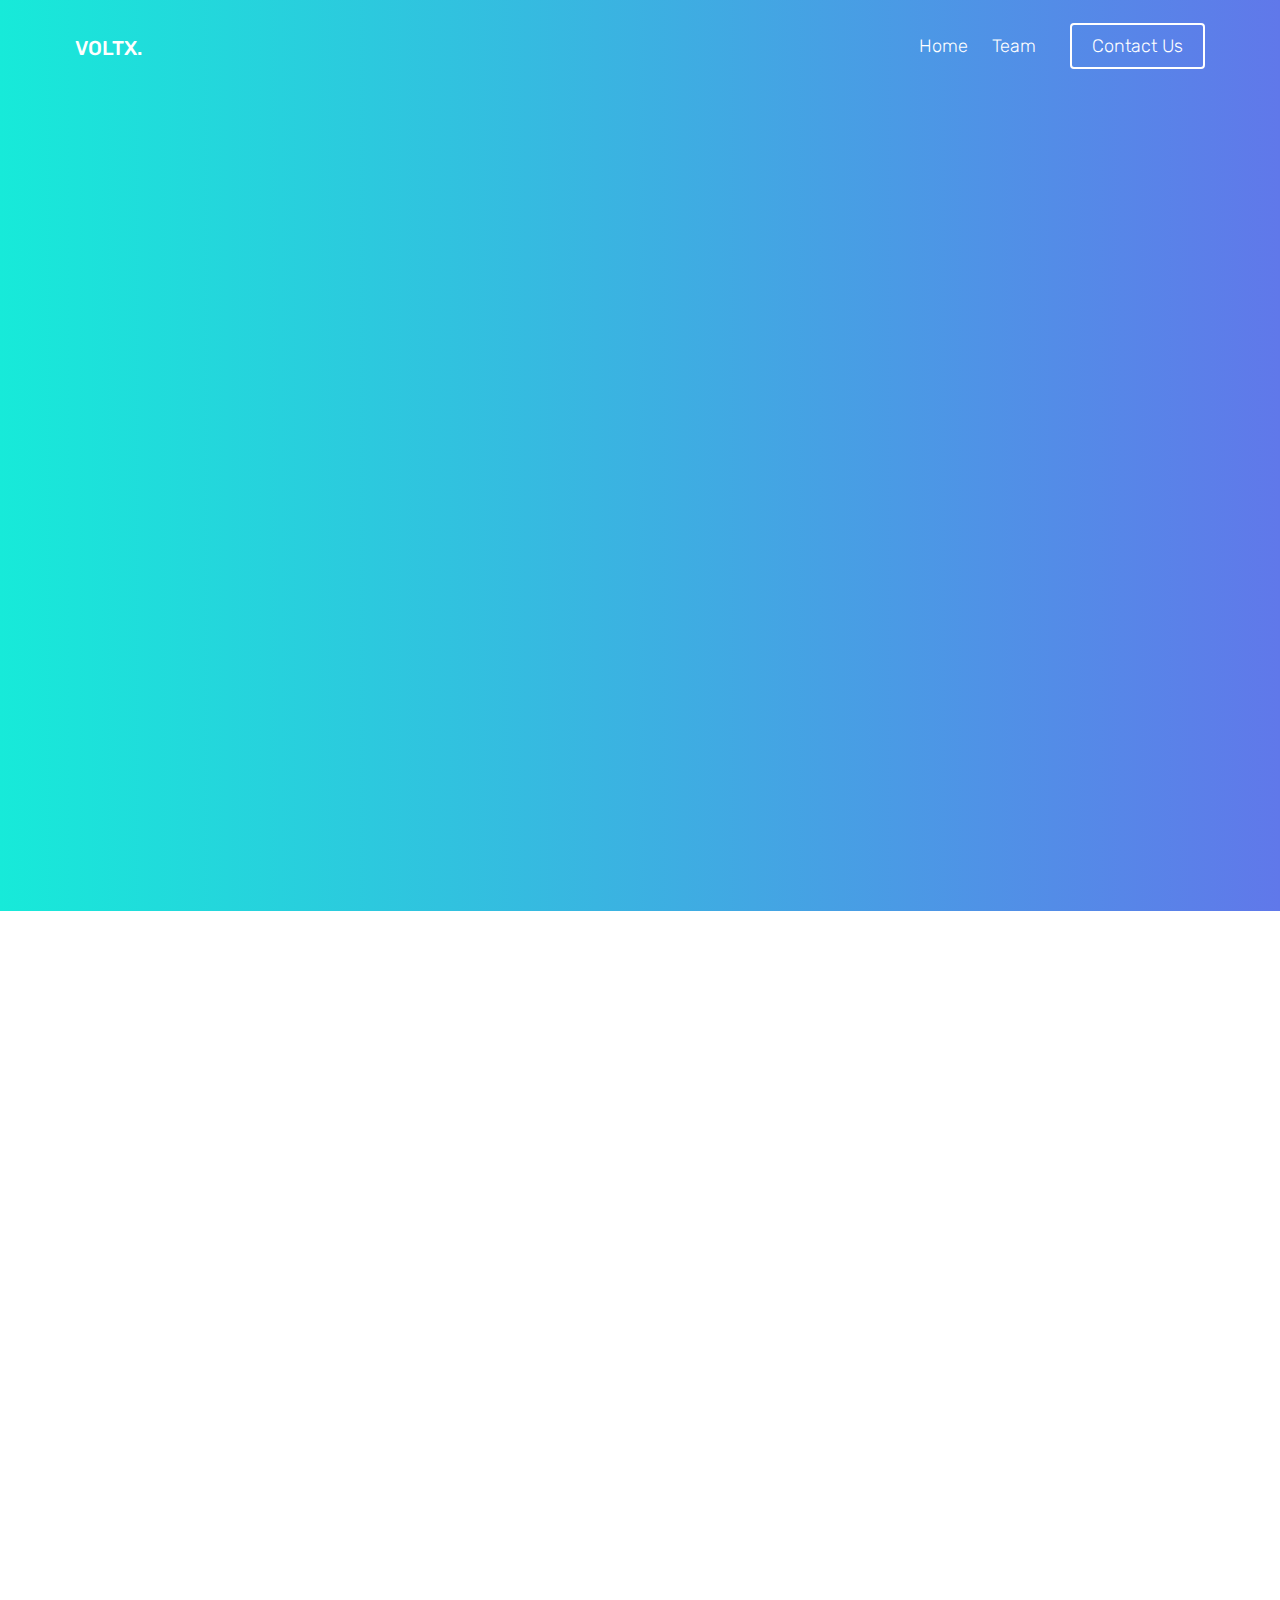
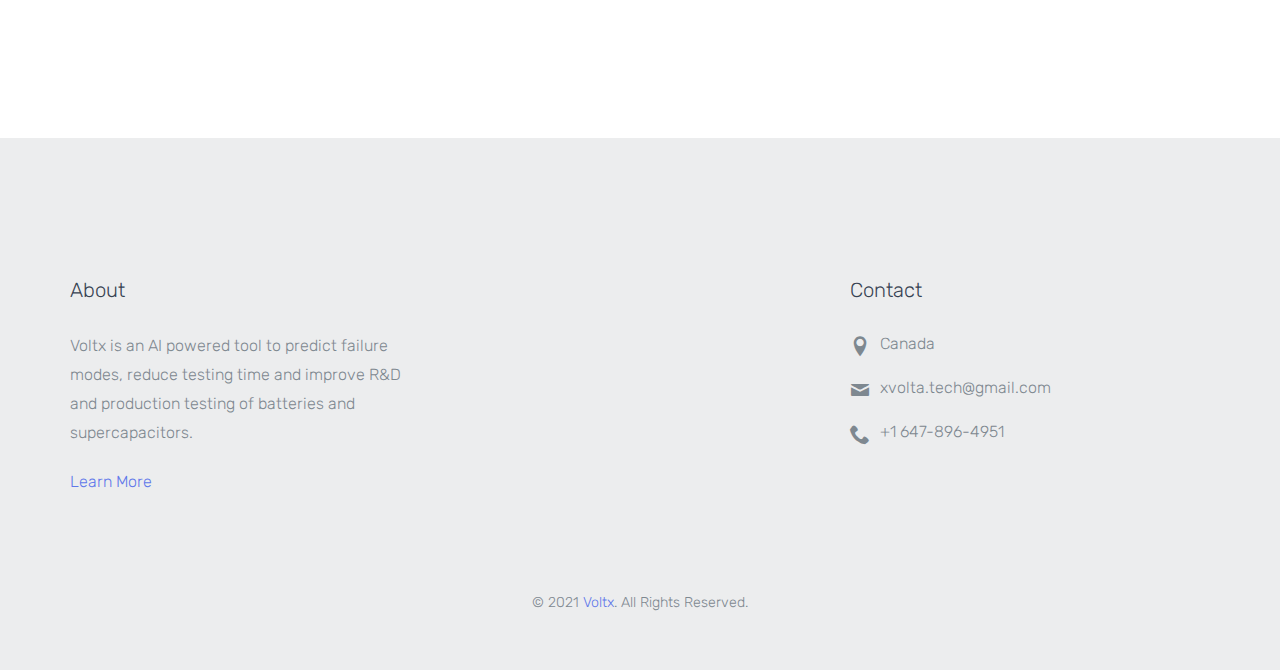
==== team.html @ 05ca0155 "first commit" ====
<!DOCTYPE html>
<html lang="en">
  <head>
    <meta charset="utf-8">
    <meta name="viewport" content="width=device-width, initial-scale=1">
    <title>Voltx</title>
    <meta name="description" content="Free Bootstrap Theme by uicookies.com">
    <meta name="keywords" content="free website templates, free bootstrap themes, free template, free bootstrap, free website template">
    
    <link href="https://fonts.googleapis.com/css?family=Rubik:300,400,500" rel="stylesheet"> 
    <link rel="stylesheet" href="css/styles-merged.css">
    <link rel="stylesheet" href="css/style.min.css">
    <link rel="stylesheet" href="css/custom.css">

    <!--[if lt IE 9]>
      <script src="js/vendor/html5shiv.min.js"></script>
      <script src="js/vendor/respond.min.js"></script>
    <![endif]-->
  </head>
  <body>
    


  <!-- START: header -->
  <header role="banner" class="probootstrap-header">
    <div class="container-fluid">
      <!-- <div class="row"> -->
        <a href="index.html" class="probootstrap-logo">Voltx<span>.</span></a>
        
        <a href="#" class="probootstrap-burger-menu visible-xs" ><i>Menu</i></a>
        <div class="mobile-menu-overlay"></div>

        <nav role="navigation" class="probootstrap-nav hidden-xs">
          <ul class="probootstrap-main-nav">
            <li><a href="index.html">Home</a></li>
            <li><a href="team.html">Team</a></li>
           
            <li class="probootstrap-cta"><a href="mailto:xvolta.tech@gmail.com">Contact Us</a></li>
          </ul>
          <div class="extra-text visible-xs">
            <a href="#" class="probootstrap-burger-menu"><i>Menu</i></a>
           
            <p><small>&copy; Copyright 2021. All Rights Reserved.</small></p>
          </div>
        </nav>

        <section class="probootstrap-intro">
          <div class="container">
            <div class="row">
              <div class="col-md-8 col-md-offset-2">
                <h1 class="probootstrap-animate">We share a passion for creating a sustainable future</h1>
                <div class="probootstrap-subtitle probootstrap-animate">
                  <h2>Meet the co-founders!</h2>
                </div>
                <p class="watch-intro probootstrap-animate">Our goal is to democratize cleantech around the world by removing barriers in energy storage, renewable energy, ultimately taking a step towards reducing climate change. </p>
              </div>
            </div>
          </div>
        </section>

      <!-- </div> -->
    </div>
    
    
  </header>
  <!-- END: header -->
  
  <!-- START: section -->
  <section class="probootstrap-section">
    <div class="container" align="centre">
      
      <div class="row" align="centre">
        <div class="col-md-4 col-sm-6 col-xs-12 probootstrap-animate">
          <div class="probootstrap-block-image">
            <figure><img src="img/IMG_3150.JPG" alt="Free Bootstrap Template by uicookies.com"></figure>
            <div class="text">
              <span class="date">Co-founder & CEO</span>
              <h3><a href="https://twitter.com/alishbaimran_">Alishba Imran</a></h3>
              <p>I'm Alishba, a 17 year old developer with a background in machine learning and blockchain. I've previously applied my skills to solve important problems at global organizations such as IBM, Hanson Robotics and TD Bank.</p>
              <p><a href="https://www.linkedin.com/in/alishba-imran-/" class="link-with-icon">Learn More <i class=" icon-chevron-right"></i></a></p>
            </div>
          </div>
        </div>
        
        <div class="clearfix visible-sm-block" align="centre"></div>
        <div class="col-md-4 col-sm-6 col-xs-12 probootstrap-animate">
          <div class="probootstrap-block-image">
            <figure><img src="img/shagun_headshot-cropped.jpg" alt="Free Bootstrap Template by uicookies.com"></figure>
            <div class="text">
              <span class="date">Co-founder & CTO</span>
              <h3><a href="https://twitter.com/shagun_mm">Shagun Maheshwari</a></h3>
              <p>I’m a student studying Elec & Comp Engineering who's worked with XPRIZE and IBM Watson on applying machine learning to make progress towards the Global SDG’s. I've also applied machine learning to the applications of cancerous genes, security, and autonomous vehicles.</p>
              <p><a href="https://www.linkedin.com/in/shagun-maheshwari-75b8b7150/" class="link-with-icon">Learn More <i class=" icon-chevron-right"></i></a></p>
            </div>
          </div>
        </div>
        <div class="clearfix visible-md-block"></div>
        
        <div class="clearfix visible-sm-block"></div>
        
        
        <div class="clearfix visible-sm-block"></div>
      </div>
      
     
      
    </div>
  </section>
  <!-- END: section -->

  
  
 <!-- START: footer -->
 <footer role="contentinfo" class="probootstrap-footer">
  <div class="container">
    <div class="row">
      <div class="col-md-4">
        <div class="probootstrap-footer-widget">
          <h3>About</h3>
          <p>Voltx is an AI powered tool to predict failure modes, reduce testing time and improve R&D and production testing of batteries and supercapacitors.
          </p>
          <p><a href="https://medium.com/10xnano/10xnano-new-testing-of-energy-storage-using-machine-learning-3f80ef32fbf2?source=friends_link&sk=63f6d14697d913949a2c3831498b6521" class="link-with-icon">Learn More <i class=" icon-chevron-right"></i></a></p>
        </div>
      </div>
      <div class="col-md-4">
        <div class="probootstrap-footer-widget">
          
        </div>
      </div>
      <div class="col-md-4">
        <div class="probootstrap-footer-widget">
          <h3>Contact</h3>
          <ul class="probootstrap-contact-info">
            <li><i class="icon-location2"></i> <span>Canada</span></li>
            <li><i class="icon-mail"></i><span>xvolta.tech@gmail.com</span></li>
            <li><i class="icon-phone2"></i><span>+1 647-896-4951</span></li>
          </ul>
          
        </div>
      </div>
    </div>
    <div class="row mt40">
      <div class="col-md-12 text-center">
        
        <p>
          <small>&copy; 2021 <a href="voltx.org" target="_blank">Voltx</a>. All Rights Reserved. </small>
        </p>
        
      </div>
    </div>
  </div>
</footer>
<!-- END: footer -->



  <script src="js/scripts.min.js"></script>
  <script src="js/main.min.js"></script>
  <script src="js/custom.js"></script>

  </body>
</html>
---- css/style.min.css ----
/*!==============================
 * Theme Name: Sublime
 * Theme URL: https://probootstrap.com/sublime-free-responsive-bootstrap-website-template/
 * Author: ProBootstrap.com
 * Author URL: https://probootstrap.com
 * License: Released for free under the Creative Commons Attribution 3.0 license (probootstrap.com/license)
 */@font-face{font-family:icomoon;src:url(../fonts/icomoon/icomoon.eot?1z9v6x);src:url(../fonts/icomoon/icomoon.eot?1z9v6x#iefix) format("embedded-opentype"),url(../fonts/icomoon/icomoon.ttf?1z9v6x) format("truetype"),url(../fonts/icomoon/icomoon.woff?1z9v6x) format("woff"),url(../fonts/icomoon/icomoon.svg?1z9v6x#icomoon) format("svg");font-weight:400;font-style:normal}html{overflow-x:hidden;font-size:1em}body{background:#fff;font-size:16px;font-weight:300;font-family:Rubik,sans-serif;line-height:1.8;color:#7e8890}::selection{background:#000;color:#fff}::-moz-selection{background:#000;color:#fff}.heading-with-icon,.probootstrap-product-tour h5,h1,h2,h3,h4{color:#374252;font-family:Rubik,sans-serif;margin:1.414em 0 .5em;font-weight:inherit;line-height:1.2}h1{margin-top:0;font-size:1.602em}.heading-with-icon,h2{font-size:1.424em}h3{font-size:1.266em}.probootstrap-product-tour h5,h4{font-size:1.125em}.font_small,small{font-size:.889em}ol,p,ul{margin-bottom:1.3em}a{-webkit-transition:.3s all;transition:.3s all;color:#6078EA}a:active,a:focus,a:hover{color:#000;text-decoration:none}.probootstrap-header{padding-top:30px;z-index:1;background:#17ead9;background:-webkit-gradient(linear,left top,right top,from(#17ead9),to(#6078ea));background:linear-gradient(to right,#17ead9 0,#6078ea 100%);filter:progid:DXImageTransform.Microsoft.gradient( startColorstr=$firstcolor, endColorstr=$secondcolor, GradientType=1 )}.probootstrap-header.probootstrap-header-no-intro{padding-bottom:30px}.probootstrap-feature-first{position:relative;background:#ecedee}.probootstrap-logo{float:left;color:#fff;padding-left:60px;font-size:20px;display:block;text-transform:uppercase;font-weight:500}.probootstrap-logo:active,.probootstrap-logo:focus,.probootstrap-logo:hover{color:#fff}@media screen and (max-width:768px){.probootstrap-logo{padding-left:0}}.probootstrap-nav{padding-right:60px;float:right}.probootstrap-mobile-menu-active .probootstrap-nav{position:fixed;display:block!important;overflow-y:auto;top:0;right:0;bottom:0;z-index:1100;height:100vh;width:300px;background:#6078EA;padding:40px;-webkit-transition:.3s all ease-out;transition:.3s all ease-out;-webkit-transform:translateX(300px);transform:translateX(300px)}.probootstrap-mobile-menu-active .probootstrap-nav .extra-text{display:block;float:left;clear:both;margin-top:30px;color:#fff}.probootstrap-mobile-menu-active .probootstrap-nav .extra-text .social-buttons{padding:0;margin:0 0 20px}.probootstrap-mobile-menu-active .probootstrap-nav .extra-text .social-buttons li{display:inline-block;zoom:1;padding:0;margin:0}.probootstrap-mobile-menu-active .probootstrap-nav .extra-text .social-buttons li a{color:#fff;padding:10px}.probootstrap-mobile-menu-active .probootstrap-nav .extra-text .social-buttons li:first-child a{padding-left:0}.probootstrap-mobile-menu-active .probootstrap-nav .extra-text h5{text-transform:uppercase;letter-spacing:.1em;color:rgba(255,255,255,.5)}.probootstrap-mobile-menu-active.show .probootstrap-nav{-webkit-transform:translateX(0);transform:translateX(0)}.probootstrap-main-nav{float:right;margin:0;padding:0}.probootstrap-mobile-menu-active .probootstrap-main-nav{float:left;margin-top:40px;width:100%}.probootstrap-main-nav li{margin:0;padding:0;list-style:none;display:inline;font-size:18px}.probootstrap-mobile-menu-active .probootstrap-main-nav li{margin-bottom:10px;display:block}.probootstrap-main-nav li a{padding:10px;color:#fff}.probootstrap-mobile-menu-active .probootstrap-main-nav li a{margin-bottom:10px;padding:5px 0;display:block}.probootstrap-main-nav li.probootstrap-cta{margin-left:20px}.probootstrap-main-nav li.probootstrap-cta a{border:2px solid #fff;padding-right:20px;padding-left:20px;border-radius:4px}.probootstrap-main-nav li.probootstrap-cta a:hover{background:#fff;color:#6078EA}.probootstrap-mobile-menu-active .probootstrap-main-nav li.probootstrap-cta{margin-left:0;margin-top:20px}.probootstrap-mobile-menu-active .probootstrap-main-nav li.probootstrap-cta a{padding-top:2px;padding-bottom:2px}.mobile-menu-overlay{z-index:1099;position:fixed;top:0;bottom:0;left:0;right:0;width:100vw;height:100vh;background:rgba(0,0,0,.3);opacity:0;visibility:hidden;-webkit-transition:.3s all ease-out;transition:.3s all ease-out}.probootstrap-mobile-menu-active.show .mobile-menu-overlay{opacity:1;visibility:visible}.probootstrap-intro{text-align:center;padding:10em 0 16em}.probootstrap-intro h1{font-size:67px;color:#fff;font-weight:300;line-height:1.15}@media screen and (max-width:768px){.probootstrap-intro{padding:7em 0}.probootstrap-intro h1{font-size:36px}}.probootstrap-intro .probootstrap-subtitle{max-width:500px;margin:0 auto}.probootstrap-intro .probootstrap-subtitle .heading-with-icon,.probootstrap-intro .probootstrap-subtitle h2{line-height:1.55;color:rgba(255,255,255,.7);font-weight:300}.probootstrap-intro .probootstrap-subtitle .heading-with-icon a,.probootstrap-intro .probootstrap-subtitle h2 a{color:#fff}.probootstrap-intro .probootstrap-subtitle .heading-with-icon a:hover,.probootstrap-intro .probootstrap-subtitle h2 a:hover{color:rgba(255,255,255,.7)}.probootstrap-intro .watch-intro{font-size:23px;font-weight:300;color:#fff}.probootstrap-intro .watch-intro a{color:#fff}.probootstrap-intro .watch-intro a i{position:relative;top:2px;-webkit-transition:.3s all;transition:.3s all}.probootstrap-intro .watch-intro a:hover i{margin-left:20px}.probootstrap-burger-menu{display:inline-block;width:18px;height:18px;cursor:pointer;text-decoration:none}.probootstrap-burger-menu i{position:relative;display:inline-block;width:18px;height:2px;color:#fff;font:700 14px/.4 Helvetica,arial;text-transform:uppercase;text-indent:-55px;background:#fff;-webkit-transition:all .2s ease-out;transition:all .2s ease-out}.probootstrap-burger-menu i::after,.probootstrap-burger-menu i::before{content:'';width:18px;height:2px;background:#fff;position:absolute;left:0;-webkit-transition:all .2s ease-out;transition:all .2s ease-out}.probootstrap-burger-menu i::before{top:-7px}.probootstrap-burger-menu i::after{bottom:-7px}.probootstrap-burger-menu:hover i::before{top:-10px}.probootstrap-burger-menu:hover i::after{bottom:-10px}.probootstrap-burger-menu.active i{background:0 0}.probootstrap-burger-menu.active i::before{top:0;-webkit-transform:rotateZ(45deg);transform:rotateZ(45deg)}.probootstrap-burger-menu.active i::after{bottom:0;-webkit-transform:rotateZ(-45deg);transform:rotateZ(-45deg)}.probootstrap-burger-menu{position:absolute;top:30px;right:20px}.btn{border:none;border-radius:4px;font-size:18px;padding:10px 30px}.btn:active{-webkit-transition:.2s all;transition:.2s all;-webkit-transform:scale(.95);transform:scale(.95);-webkit-box-shadow:none;box-shadow:none}.btn.btn-lg{line-height:1.5;padding-top:20px;padding-bottom:20px}.btn.btn-primary{border:1px solid #6078EA;background:#6078EA;color:#fff}.btn.btn-primary:active,.btn.btn-primary:focus,.btn.btn-primary:hover{background:#17EAD9;color:#fff;border:1px solid #17EAD9}.btn.btn-primary:active,.btn.btn-primary:focus{outline:0;border:1px solid #17EAD9}.btn.btn-ghost{background:0 0;border:1px solid #6078EA;color:#6078EA}.btn.btn-ghost:hover{background:#6078EA;color:#fff}.btn.btn-ghost:active,.btn.btn-ghost:focus{outline:0;background:0 0;color:#6078EA;border:1px solid #6078EA}.btn.btn-black{background:#000;color:#fff;border:1px solid #000}.btn.btn-black:active,.btn.btn-black:focus,.btn.btn-black:hover{border:1px solid #6078EA;background:#6078EA;color:#fff}.btn.btn-black:active,.btn.btn-black:focus{outline:0}.probootstrap-section{padding:4em 0 7em;position:relative;z-index:2}.probootstrap-section.probootstrap-section-extra{padding:4em 0;margin-bottom:20em}.probootstrap-section.probootstrap-section-extra.last{margin-bottom:7em}@media screen and (max-width:1350px){.probootstrap-section.probootstrap-section-extra{margin-bottom:2em}}@media screen and (max-width:1200px){.probootstrap-section.probootstrap-section-extra{margin-bottom:0}}.probootstrap-section.probootstrap-section-sm{padding:3em 0}.probootstrap-section.probootstrap-border-top{border-top:1px solid rgba(0,0,0,.1)}.probootstrap-section.probootstrap-border-bottom{border-bottom:1px solid rgba(0,0,0,.1)}.probootstrap-section>.container.probootstrap-border-top{padding-top:50px;border-top:1px solid rgba(0,0,0,.1)}.probootstrap-section.probootstrap-section-colored,.probootstrap-section.probootstrap-section-dark{background:#6078EA}.probootstrap-section.probootstrap-section-colored .section-heading .heading-with-icon,.probootstrap-section.probootstrap-section-colored .section-heading h2,.probootstrap-section.probootstrap-section-dark .section-heading .heading-with-icon,.probootstrap-section.probootstrap-section-dark .section-heading h2{color:#fff}.probootstrap-section.probootstrap-section-colored .section-heading p,.probootstrap-section.probootstrap-section-dark .section-heading p{color:rgba(255,255,255,.6)}.probootstrap-section.probootstrap-section-colored .heading-with-icon,.probootstrap-section.probootstrap-section-dark .heading-with-icon{color:#fff}.probootstrap-section.probootstrap-section-colored .heading-with-icon i,.probootstrap-section.probootstrap-section-dark .heading-with-icon i{color:#17EAD9}.probootstrap-section.probootstrap-section-colored p,.probootstrap-section.probootstrap-section-dark p{color:rgba(255,255,255,.6)}.probootstrap-section.probootstrap-section-dark{background:#333}.probootstrap-section.probootstrap-bg-white{background:#fff}@media screen and (max-width:768px){.probootstrap-section.probootstrap-section-extra{margin-bottom:0}.probootstrap-section{padding:3em 0}}.probootstrap-section.probootstrap-bg{background-size:cover;background-repeat:no-repeat}.probootstrap-section.probootstrap-bg:before{position:absolute;content:"";background:rgba(0,0,0,.4);top:0;left:0;right:0;bottom:0}.probootstrap-product-tour h5{color:#6078EA;margin-bottom:0}.probootstrap-half{display:-webkit-box;display:-ms-flexbox;display:flex;-ms-flex-wrap:wrap;flex-wrap:wrap}.probootstrap-half .image,.probootstrap-half .text{width:50%}.probootstrap-half .image{overflow:hidden;position:relative}.probootstrap-half .image .image-bg{position:absolute;left:50%;top:50%;-webkit-transform:translateY(-50%) translateX(-50%);transform:translateY(-50%) translateX(-50%)}.link-with-icon i,.probootstrap-footer .probootstrap-copyright p .icon{top:2px;position:relative}.probootstrap-half .image .image-bg img{min-width:100%;min-height:100%}.probootstrap-half .text{padding:100px;background:#1a1919}@media screen and (max-width:1000px){.probootstrap-half .image{width:100%;height:200px}.probootstrap-half .text{width:100%;padding:30px 15px;float:left}}.probootstrap-half .text h3{color:#fff;line-height:30px;font-size:30px;margin-bottom:30px;text-transform:uppercase;font-weight:700}@media screen and (max-width:768px){.probootstrap-half .text h3{font-size:24px;line-height:24px}}.probootstrap-half .text p{font-size:18px;color:rgba(255,255,255,.5);line-height:1.5}.section-heading .heading-with-icon,.section-heading h2{font-size:2.074em;font-weight:300}.lead{font-size:1.125em;line-height:1.65}.probootstrap-footer{padding:7em 0 2em;background:#ecedee;position:relative}.probootstrap-footer .probootstrap-copyright{padding:3em 0;margin-top:20px;background:#1a1919}.probootstrap-footer .probootstrap-copyright p{line-height:20px}.probootstrap-footer .probootstrap-copyright p:last-child{margin-bottom:0}.probootstrap-footer .probootstrap-footer-widget{float:left;width:100%;margin-bottom:30px}.probootstrap-footer .probootstrap-footer-widget h3{margin-bottom:30px}.probootstrap-footer .probootstrap-back-to-top{text-align:right}@media screen and (max-width:768px){.probootstrap-footer{padding:3em 0}.probootstrap-footer .probootstrap-copyright{margin-top:0}.probootstrap-footer .probootstrap-back-to-top{text-align:left;margin-top:30px}}.probootstrap-block-image{background:#fff;margin-bottom:30px}.probootstrap-block-image figure img{max-width:100%}.probootstrap-block-image .text{padding:20px}.probootstrap-block-image .text .date{display:block;color:#999;font-size:12px;letter-spacing:.2em;font-weight:500;text-transform:uppercase}.probootstrap-block-image .text h3{margin:0 0 10px;font-size:20px}.probootstrap-block-image .text h3 a{color:#000}.probootstrap-block-image .text h3 a:hover{color:#6078EA}.probootstrap-block-image .text p:last-child{margin-bottom:0}.probootstrap-blog-list{padding:0;margin:0}.probootstrap-blog-list li{padding:0;margin:0;list-style:none}.probootstrap-blog-list li a{display:block;color:#7e8890}.probootstrap-blog-list li a .text,.probootstrap-blog-list li a figure{display:table-cell;vertical-align:top}.probootstrap-blog-list li a .text img,.probootstrap-blog-list li a figure img{border-radius:4px}.probootstrap-blog-list li a figure{width:70px}.probootstrap-blog-list li a .text{padding-left:20px}.probootstrap-blog-list li a .text .probootstrap-product-tour h5,.probootstrap-blog-list li a .text h4,.probootstrap-product-tour .probootstrap-blog-list li a .text h5{margin:0 0 5px}.probootstrap-blog-list li a .text p{line-height:1.45}.probootstrap-quote{padding-left:0;border-left:none;font-size:inherit;font-style:italic}.probootstrap-quote .probootstrap-quote-logo{margin-bottom:20px}.probootstrap-quote .probootstrap-quote-logo.uber{width:50px}.probootstrap-quote .probootstrap-quote-logo.facebook{width:80px}.probootstrap-quote .probootstrap-quote-logo.twitter{width:25px}.probootstrap-quote .probootstrap-quote-author img{height:40px;border-radius:50%;margin-right:20px}.link-with-icon i{opacity:0;visibility:hidden;-webkit-transition:.3s all;transition:.3s all;left:-20px}.link-with-icon:focus i,.link-with-icon:hover i{position:relative;top:2px;left:0;opacity:1;visibility:visible}.probootstrap-pricing-wrap{position:relative}.probootstrap-pricing{background:#fff;float:left;width:100%;padding:20px;text-align:center;position:relative;z-index:2;-webkit-box-shadow:18px 17px 104px -24px rgba(0,0,0,.1);box-shadow:18px 17px 104px -24px rgba(0,0,0,.1)}@media screen and (max-width:992px){.probootstrap-pricing{margin-top:0!important;margin-bottom:30px}}.probootstrap-pricing.popular{z-index:10;margin-top:-5px;padding-top:10px}@media screen and (max-width:992px){.probootstrap-pricing.popular{margin-top:0!important}}.probootstrap-pricing h3{text-transform:uppercase;letter-spacing:.1em;margin-bottom:50px}.probootstrap-pricing h3>span{margin-top:10px;display:block;letter-spacing:normal;color:#6078EA;font-size:14px;text-transform:uppercase}.probootstrap-pricing .probootstrap-price-wrap{margin-bottom:50px}.probootstrap-pricing .probootstrap-price-wrap .probootstrap-price{font-size:50px;color:#6078EA;font-weight:100;line-height:1.2;display:block}.probootstrap-form .form-note-link,.probootstrap-form label{font-weight:400}.probootstrap-pricing .probootstrap-price-wrap .probootstrap-price-per-month{font-size:13px}.probootstrap-pricing ul{padding:0 30px;margin:0 0 50px}@media screen and (max-width:480px){.probootstrap-pricing ul{padding:0 10px}}.probootstrap-pricing ul li{padding:0;margin:0 0 20px;line-height:24px;list-style:none}.heading-with-icon{margin-bottom:1.5em}.heading-with-icon>i,.heading-with-icon>span{display:table-cell;vertical-align:top}.heading-with-icon i{color:#6078EA;font-size:30px;position:relative;margin-right:20px;margin-bottom:10px;top:0;width:45px;display:inltial}.probootstrap-box{background:#fff;padding:3em;margin-bottom:1.5em;-webkit-box-shadow:18px 17px 104px -24px rgba(0,0,0,.1);box-shadow:18px 17px 104px -24px rgba(0,0,0,.1)}.probootstrap-box .icon i{font-size:50px;color:#6078EA}.probootstrap-absolute{position:absolute;width:100%}@media screen and (max-width:992px){.probootstrap-absolute{position:relative}}.shadow-left{-webkit-box-shadow:-19px 12px 104px -24px rgba(0,0,0,.15);box-shadow:-19px 12px 104px -24px rgba(0,0,0,.15)}.progress{background-color:#e6e5e5;height:7px;margin:0 0 10px;overflow:visible;border-radius:10px;position:relative;-webkit-box-shadow:none;box-shadow:none}.progress-bar{border:none;background-color:#6078EA;border-radius:10px;-webkit-box-shadow:none;box-shadow:none;position:relative}.progress-bar>span{background:#6078EA;padding:2px 4px;font-size:10px;position:absolute;right:0;top:-32px;color:#fff}.progress-bar>span:before{content:"";width:0;height:0;border-left:5px solid transparent;border-right:5px solid transparent;border-top:7px solid #6078EA;position:absolute;bottom:-7px;left:50%;-webkit-transform:translateX(-50%);transform:translateX(-50%)}.probootstrap-footer-social{padding:0;margin:0}.probootstrap-footer-social li{display:inline;padding:0;margin:0;list-style:none}.probootstrap-footer-social li a{padding:10px;font-size:22px}.probootstrap-footer-social li:first-child>a{padding-left:0}.nav-pills.probootstrap-center,.nav-tabs.probootstrap-center{text-align:center}.nav-pills.probootstrap-center>li,.nav-tabs.probootstrap-center>li{float:none;display:inline-block;zoom:1}.nav-pills.probootstrap-tabs>li>a,.nav-tabs.probootstrap-tabs>li>a{border-radius:0;padding:20px 30px;background:#6078EA;color:#fff;font-size:16px;border:none!important}@media screen and (max-width:480px){.nav-pills.probootstrap-center>li,.nav-pills.probootstrap-tabs>li>a,.nav-tabs.probootstrap-center>li,.nav-tabs.probootstrap-tabs>li>a{width:100%;display:block}}.nav-pills.probootstrap-tabs>li>a:hover,.nav-tabs.probootstrap-tabs>li>a:hover{background:#4965e7}.nav-pills.probootstrap-tabs>li>a:active,.nav-pills.probootstrap-tabs>li>a:focus,.nav-tabs.probootstrap-tabs>li>a:active,.nav-tabs.probootstrap-tabs>li>a:focus{outline:0}.nav-pills.probootstrap-tabs>li.active>a,.nav-tabs.probootstrap-tabs>li.active>a{background:#fff;color:#000}.nav-pills.probootstrap-tabs.no-border,.nav-tabs.probootstrap-tabs.no-border{border-bottom:none}.probootstrap-tab-style-1{position:absolute;bottom:1px;width:100%}@media screen and (max-width:768px){.probootstrap-tab-section{padding-bottom:0!important}.probootstrap-tab-style-1{position:relative}}.service{margin-bottom:30px;float:left;width:100%;padding:40px;border:1px solid rgba(0,0,0,.1)}.service .icon{display:block;margin-bottom:30px}.service .icon i{font-size:40px;color:#6078EA}.service h3{font-size:22px;margin-bottom:20px}.service p{font-size:15px}.service.left-icon{padding:0;border:none;margin-bottom:20px!important}.service.left-icon .icon,.service.left-icon .text{display:table-cell;vertical-align:top}.service.left-icon .icon{width:70px;position:relative;top:20px}.service.left-icon .icon i{font-size:40px}.service.left-icon .text{display:table-cell}.service.left-icon h3{font-size:22px;margin-bottom:0}.service.left-icon p{font-size:14px}.service.left-icon p:last-child{margin-bottom:0}.service.hover_service{-webkit-transition:.3s all;transition:.3s all}.service.hover_service:focus,.service.hover_service:hover{-webkit-box-shadow:0 2px 20px 0 rgba(0,0,0,.1);box-shadow:0 2px 20px 0 rgba(0,0,0,.1);border:1px solid transparent}.probootstrap-form{margin-bottom:50px}.probootstrap-form.probootstrap-form-box{background:#fff;padding:60px;-webkit-box-shadow:18px 17px 104px -24px rgba(0,0,0,.1);box-shadow:18px 17px 104px -24px rgba(0,0,0,.1)}@media screen and (max-width:768px){.probootstrap-form.probootstrap-form-box{padding:20px}}.probootstrap-form .form-note-link a{color:#bfbfbf}.probootstrap-form .form-note-link a:active,.probootstrap-form .form-note-link a:focus,.probootstrap-form .form-note-link a:hover{color:#404040}.probootstrap-form .form-control{height:46px;-webkit-box-shadow:none;box-shadow:none;font-size:16px;-webkit-appearance:none;-moz-appearance:none;appearance:none;border:2px solid #e6e5e5;background:#f2f2f2}.probootstrap-form .form-control:active,.probootstrap-form .form-control:focus{-webkit-box-shadow:none;box-shadow:none;border-color:#6078EA;background:#fff}.probootstrap-form textarea.form-control{height:inherit;resize:vertical}.probootstrap-animate{opacity:0;visibility:hidden}.probootstrap-contact-info{padding:0;margin:0 0 30px}.probootstrap-contact-info li{padding:0;margin:20px 0 15px;list-style:none;line-height:24px;display:table}.mt0,.owl-carousel .owl-controls,.owl-carousel-posts .owl-controls{margin-top:0}.probootstrap-contact-info li>i,.probootstrap-contact-info li>span{vertical-align:top;display:table-cell}.probootstrap-contact-info li>i{font-size:20px;position:relative;top:4px;width:30px}.flexslider,.flexslider .slides>li,.slider-height{height:800px}.flexslider{position:relative;z-index:2;background:0 0;border:none;margin:0}.flexslider .slides>li{background-size:cover;background-position:center center;background-repeat:none}.flexslider .slides>li.overlay:before{content:"";background:rgba(0,0,0,.3);position:absolute;top:0;left:0;right:0;bottom:0}.flexslider .flex-control-paging{position:absolute;bottom:30px;z-index:20}@media screen and (max-width:480px){.flexslider,.flexslider .slides>li,.slider-height{height:400px}.flexslider .flex-direction-nav{display:none}}.flexslider .flex-direction-nav a{text-decoration:none;display:block;width:30px;height:30px;position:absolute;top:50%;-webkit-transform:translateY(-50%);transform:translateY(-50%);z-index:10;overflow:hidden;opacity:0;cursor:pointer;color:rgba(0,0,0,.8);text-shadow:1px 1px 0 rgba(255,255,255,.3);-webkit-transition:all .3s ease-in-out;transition:all .3s ease-in-out;background:rgba(0,0,0,.8);border-radius:0;padding:30px}.flexslider .flex-direction-nav a:before{font-family:icomoon;speak:none;font-style:normal;font-weight:400;font-variant:normal;text-transform:none;line-height:1;-webkit-font-smoothing:antialiased;-moz-osx-font-smoothing:grayscale;position:absolute;content:"\e929";-webkit-transition:.3s all;transition:.3s all;font-size:30px;display:inline-block;color:rgba(255,255,255,.8);left:50%;top:50%;-webkit-transform:translate(-50%,-50%);transform:translate(-50%,-50%)}.flexslider .flex-direction-nav a.flex-next:before{content:"\e92a";left:50%;top:50%;-webkit-transform:translate(-50%,-50%);transform:translate(-50%,-50%)}.flex-direction-nav .flex-prev{left:0}.flex-direction-nav .flex-next{right:0;text-align:right}.flexslider:hover .flex-direction-nav .flex-prev{opacity:.7;left:0}.flexslider:hover .flex-direction-nav .flex-prev:hover{opacity:1}.flexslider:hover .flex-direction-nav .flex-next{opacity:.7;right:0}.flex-control-paging li a{width:30px;height:7px;display:block;background:rgba(255,255,255,.2);cursor:pointer;text-indent:-9999px;-webkit-box-shadow:none;-o-box-shadow:none;box-shadow:none;-webkit-transition:.3s all;transition:.3s all}.flex-control-paging li a:hover{background:#333;background:rgba(255,255,255,.7)}.flex-control-paging li a.flex-active{background:#fff;cursor:default}.owl-carousel{margin-bottom:100px}.owl-carousel.border-rounded .item{border:1px solid rgba(0,0,0,.1);border-radius:4px;overflow:hidden}.owl-carousel .owl-controls .owl-nav .owl-next,.owl-carousel .owl-controls .owl-nav .owl-prev,.owl-carousel-posts .owl-controls .owl-nav .owl-next,.owl-carousel-posts .owl-controls .owl-nav .owl-prev{top:50%;-webkit-transform:translateY(-50%);transform:translateY(-50%);z-index:9999;position:absolute;-webkit-transition:.2s all;transition:.2s all}.owl-carousel-posts .owl-controls .owl-nav .owl-next,.owl-carousel-posts .owl-controls .owl-nav .owl-prev{top:24%}.owl-carousel .owl-controls .owl-nav .owl-next,.owl-carousel-posts .owl-controls .owl-nav .owl-next{right:20px}.owl-carousel .owl-controls .owl-nav .owl-prev,.owl-carousel-posts .owl-controls .owl-nav .owl-prev{left:20px}.owl-carousel-fullwidth .owl-controls .owl-nav .owl-next i,.owl-carousel-fullwidth .owl-controls .owl-nav .owl-next:hover i,.owl-carousel-fullwidth .owl-controls .owl-nav .owl-prev i,.owl-carousel-fullwidth .owl-controls .owl-nav .owl-prev:hover i,.owl-carousel-posts .owl-controls .owl-nav .owl-next i,.owl-carousel-posts .owl-controls .owl-nav .owl-next:hover i,.owl-carousel-posts .owl-controls .owl-nav .owl-prev i,.owl-carousel-posts .owl-controls .owl-nav .owl-prev:hover i{color:#000}.owl-carousel-fullwidth.fh5co-light-arrow .owl-controls .owl-nav .owl-next i,.owl-carousel-fullwidth.fh5co-light-arrow .owl-controls .owl-nav .owl-next:hover i,.owl-carousel-fullwidth.fh5co-light-arrow .owl-controls .owl-nav .owl-prev i,.owl-carousel-fullwidth.fh5co-light-arrow .owl-controls .owl-nav .owl-prev:hover i{color:#fff}.owl-theme .owl-controls .owl-nav [class*=owl-]{background:0 0!important}.owl-theme .owl-controls .owl-nav [class*=owl-] i{font-size:24px;background:rgba(0,0,0,.7)!important;padding:12px;-webkit-transition:.5s all;transition:.5s all}.mfp-no-margins .mfp-container,.mfp-no-margins img.mfp-img{padding:0}.owl-theme .owl-controls .owl-nav [class*=owl-]:focus i,.owl-theme .owl-controls .owl-nav [class*=owl-]:hover i{background:rgba(0,0,0,.7)!important}.owl-theme .owl-dots{position:absolute;bottom:-30px;width:100%;text-align:center}.owl-carousel-fullwidth.owl-theme .owl-dots,.owl-work.owl-theme .owl-dots{bottom:-30px;margin-bottom:-2.5em}.owl-theme .owl-dots .owl-dot span{width:8px;height:8px;background:rgba(0,0,0,.2);-webkit-transition:.2s all;transition:.2s all;border:2px solid transparent}.owl-theme .owl-dots .owl-dot span:hover{background:0 0;border:2px solid rgba(0,0,0,.2)}.owl-theme .owl-dots .owl-dot.active span,.owl-theme .owl-dots .owl-dot:hover span{background:0 0;border:2px solid #000}.probootstrap-testimonial:before{background:rgba(0,0,0,.7)!important}.probootstrap-testimonial .section-heading p{color:rgba(255,255,255,.9)!important}.probootstrap-testimonial .owl-theme .owl-dots .owl-dot span{background:rgba(255,255,255,.2)}.probootstrap-testimonial .owl-theme .owl-dots .owl-dot span:hover{background:0 0;border:2px solid rgba(255,255,255,.2)}.probootstrap-testimonial .owl-theme .owl-dots .owl-dot.active span,.probootstrap-testimonial .owl-theme .owl-dots .owl-dot:hover span{background:0 0;border:2px solid #fff}.mfp-fade.mfp-bg{opacity:0;-webkit-transition:all .15s ease-out;transition:all .15s ease-out}.mfp-fade.mfp-bg.mfp-ready{opacity:.8}.mfp-fade.mfp-bg.mfp-removing{opacity:0}.mfp-fade.mfp-wrap .mfp-content{opacity:0;-webkit-transition:all .15s ease-out;transition:all .15s ease-out}.mfp-fade.mfp-wrap.mfp-ready .mfp-content{opacity:1}.mfp-fade.mfp-wrap.mfp-removing .mfp-content{opacity:0}.image-link{cursor:-webkit-zoom-in;cursor:zoom-in}.mfp-with-zoom .mfp-container,.mfp-with-zoom.mfp-bg{opacity:0;-webkit-backface-visibility:hidden;-webkit-transition:all .3s ease-out;transition:all .3s ease-out}.mfp-with-zoom.mfp-ready .mfp-container{opacity:1}.mfp-with-zoom.mfp-ready.mfp-bg{opacity:.8}.mfp-with-zoom.mfp-removing .mfp-container,.mfp-with-zoom.mfp-removing.mfp-bg{opacity:0}.mfp-no-margins .mfp-figure:after{top:0;bottom:0}.mfp-title{text-align:center;padding:6px 0}.image-source-link{color:#DDD}.probootstrap-gutter0>div[class*=col-]{padding-right:0;padding-left:0}@media screen and (max-width:480px){.probootstrap-gutter0>div[class*=col-]{padding-right:15px;padding-left:15px}.probootstrap-gutter10>div[class*=col-]{padding-right:5px;padding-left:5px}}.probootstrap-gutter10>div[class*=col-]{padding-right:5px;padding-left:5px}.probootstrap-gutter40>div[class*=col-]{padding-right:20px;padding-left:20px}@media screen and (max-width:480px){.probootstrap-gutter40>div[class*=col-]{padding-right:15px;padding-left:15px}}.probootstrap-gutter60>div[class*=col-]{padding-right:30px;padding-left:30px}.mb0{margin-bottom:0}.mb10{margin-bottom:10px}.mb20{margin-bottom:20px}.mb30{margin-bottom:30px}.mb40{margin-bottom:40px}.mb50{margin-bottom:50px}.mb60{margin-bottom:60px}.mb70{margin-bottom:70px}.mb80{margin-bottom:80px}.mb90{margin-bottom:90px}.mb100{margin-bottom:100px}.mt10{margin-top:10px}.mt20{margin-top:20px}.mt30{margin-top:30px}.mt40{margin-top:40px}.mt50{margin-top:50px}.mt60{margin-top:60px}.mt70{margin-top:70px}.mt80{margin-top:80px}.mt90{margin-top:90px}.mt100{margin-top:100px}.pb0{padding-bottom:0!important}@media screen and (max-width:768px){.owl-theme .owl-controls .owl-nav{display:none}.img-sm-responsive,.img-xs-responsive{max-width:100%}}@media screen and (max-width:480px){.probootstrap-gutter60>div[class*=col-]{padding-right:15px;padding-left:15px}.col-xxs-12{float:none;width:100%}}
---- css/custom.css ----
/* Your custom css code goes here */
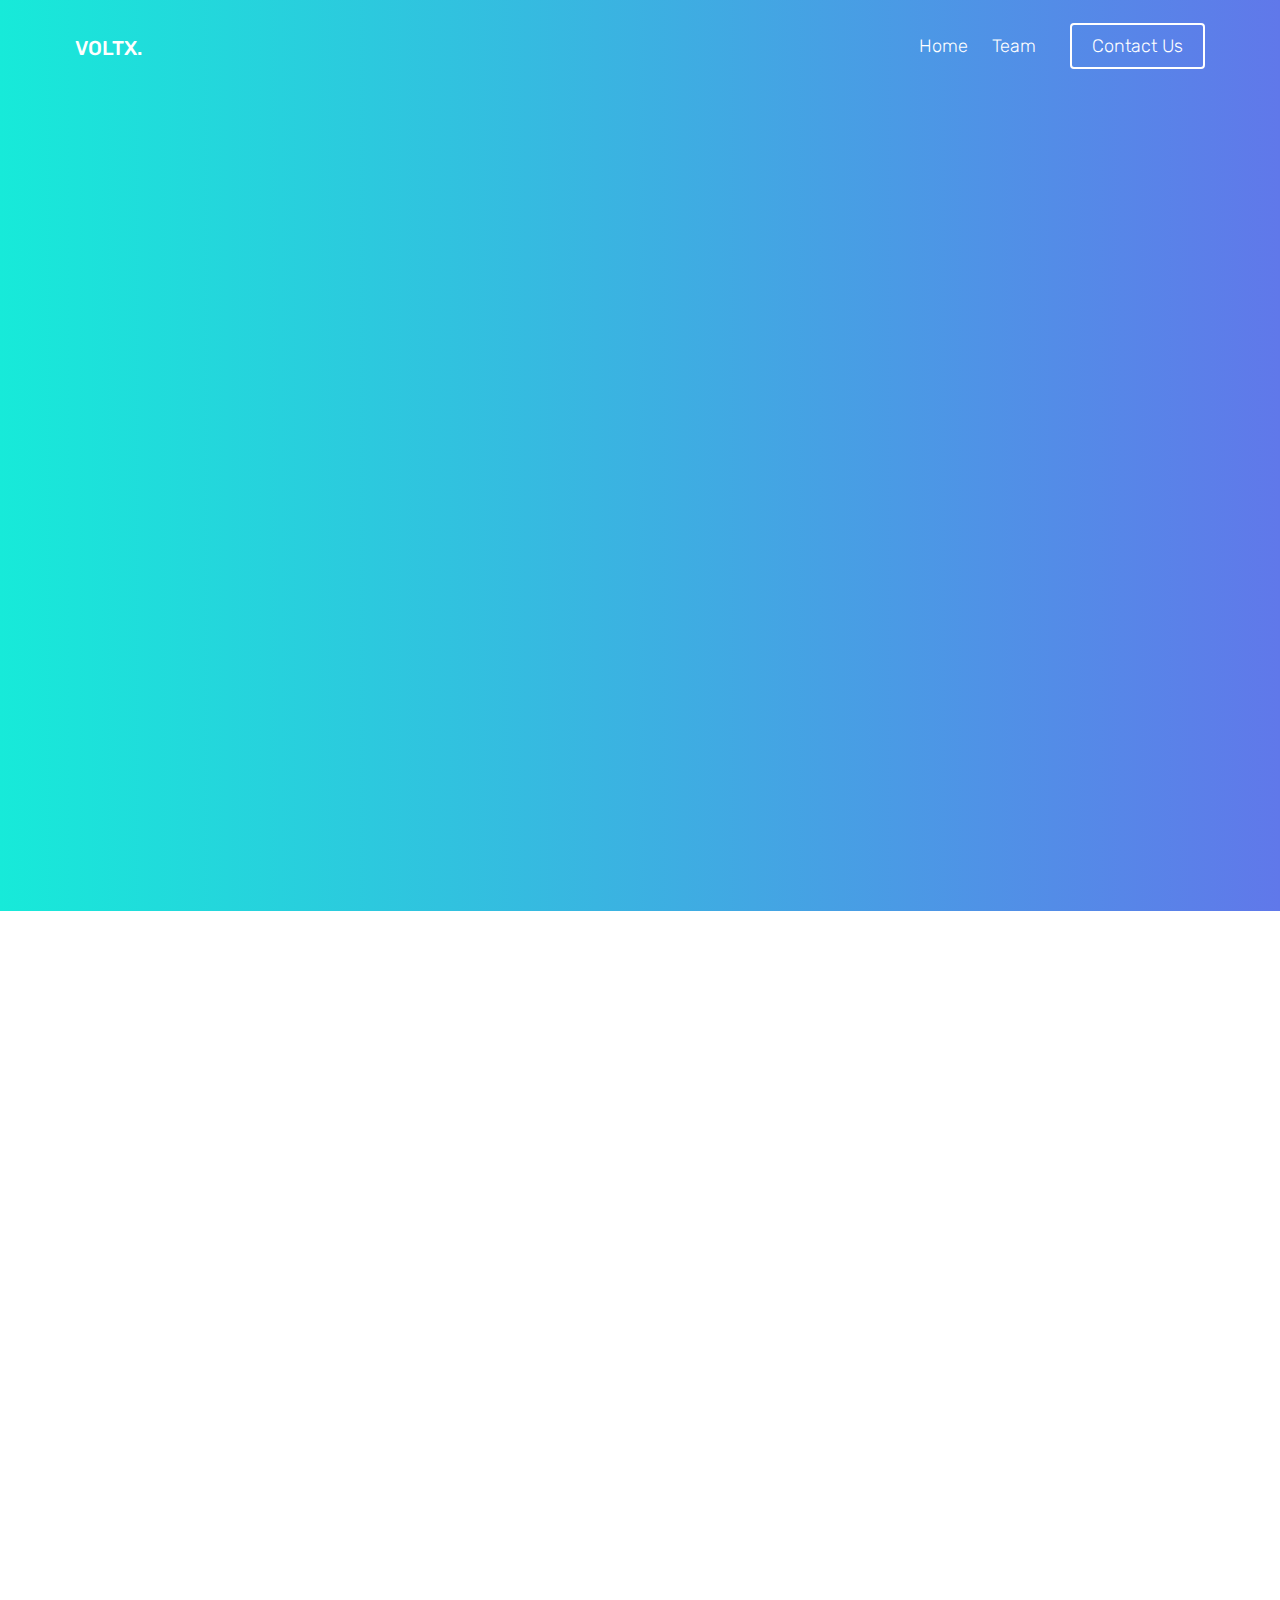
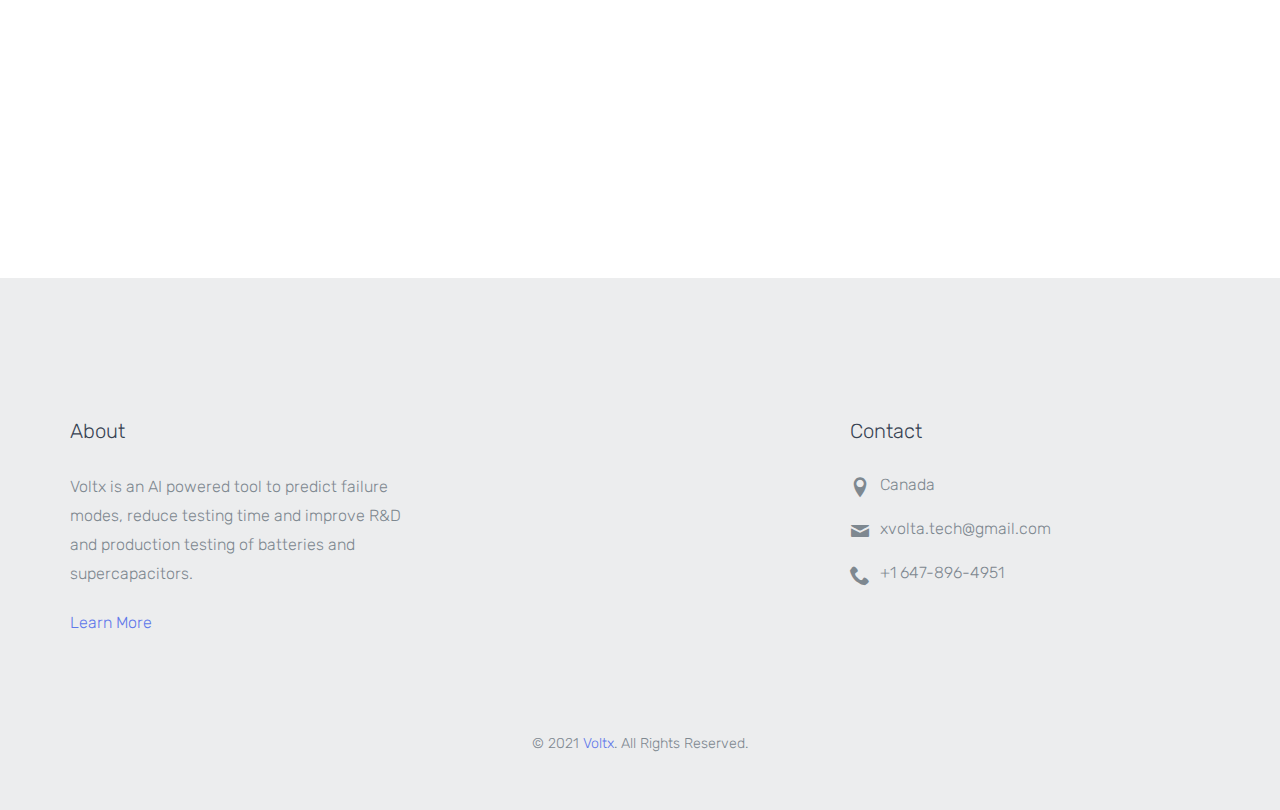
==== commit b6fff2fb: "Update team.html" ====
--- a/team.html
+++ b/team.html
@@ -76,7 +76,7 @@
             <div class="text">
               <span class="date">Co-founder & CEO</span>
               <h3><a href="https://twitter.com/alishbaimran_">Alishba Imran</a></h3>
-              <p>I'm Alishba, a 17 year old developer with a background in machine learning and blockchain. I've previously applied my skills to solve important problems at global organizations such as IBM, Hanson Robotics and TD Bank.</p>
+              <p>I've worked as an ML Developer at Hanson Robotics to develop Neuro-Symbolic AI, RL, and Generative Grasping CNN approaches for Sophia the Robot. Applied this work with a masters student and professor at San Jose State University, with support from the BLINC Lab, to reduce cost of prosthetics from $10k to $700, and make grasping more effecient. Currently, the co-founder of Voltx and working on RL and Imitation Learning techniques for machine manipulation tasks at Kindred.Ai..</p>
               <p><a href="https://www.linkedin.com/in/alishba-imran-/" class="link-with-icon">Learn More <i class=" icon-chevron-right"></i></a></p>
             </div>
           </div>
@@ -89,7 +89,7 @@
             <div class="text">
               <span class="date">Co-founder & CTO</span>
               <h3><a href="https://twitter.com/shagun_mm">Shagun Maheshwari</a></h3>
-              <p>I’m a student studying Elec & Comp Engineering who's worked with XPRIZE and IBM Watson on applying machine learning to make progress towards the Global SDG’s. I've also applied machine learning to the applications of cancerous genes, security, and autonomous vehicles.</p>
+              <p>In the past, Shagun has applied her skills in programming and ML at Xprize where she was invited by the CEO to work on the AI Xprize team and build an internal ML platform. Shagun has also built a number of different projects applying ML to the genomics, security, and fintech field.</p>
               <p><a href="https://www.linkedin.com/in/shagun-maheshwari-75b8b7150/" class="link-with-icon">Learn More <i class=" icon-chevron-right"></i></a></p>
             </div>
           </div>
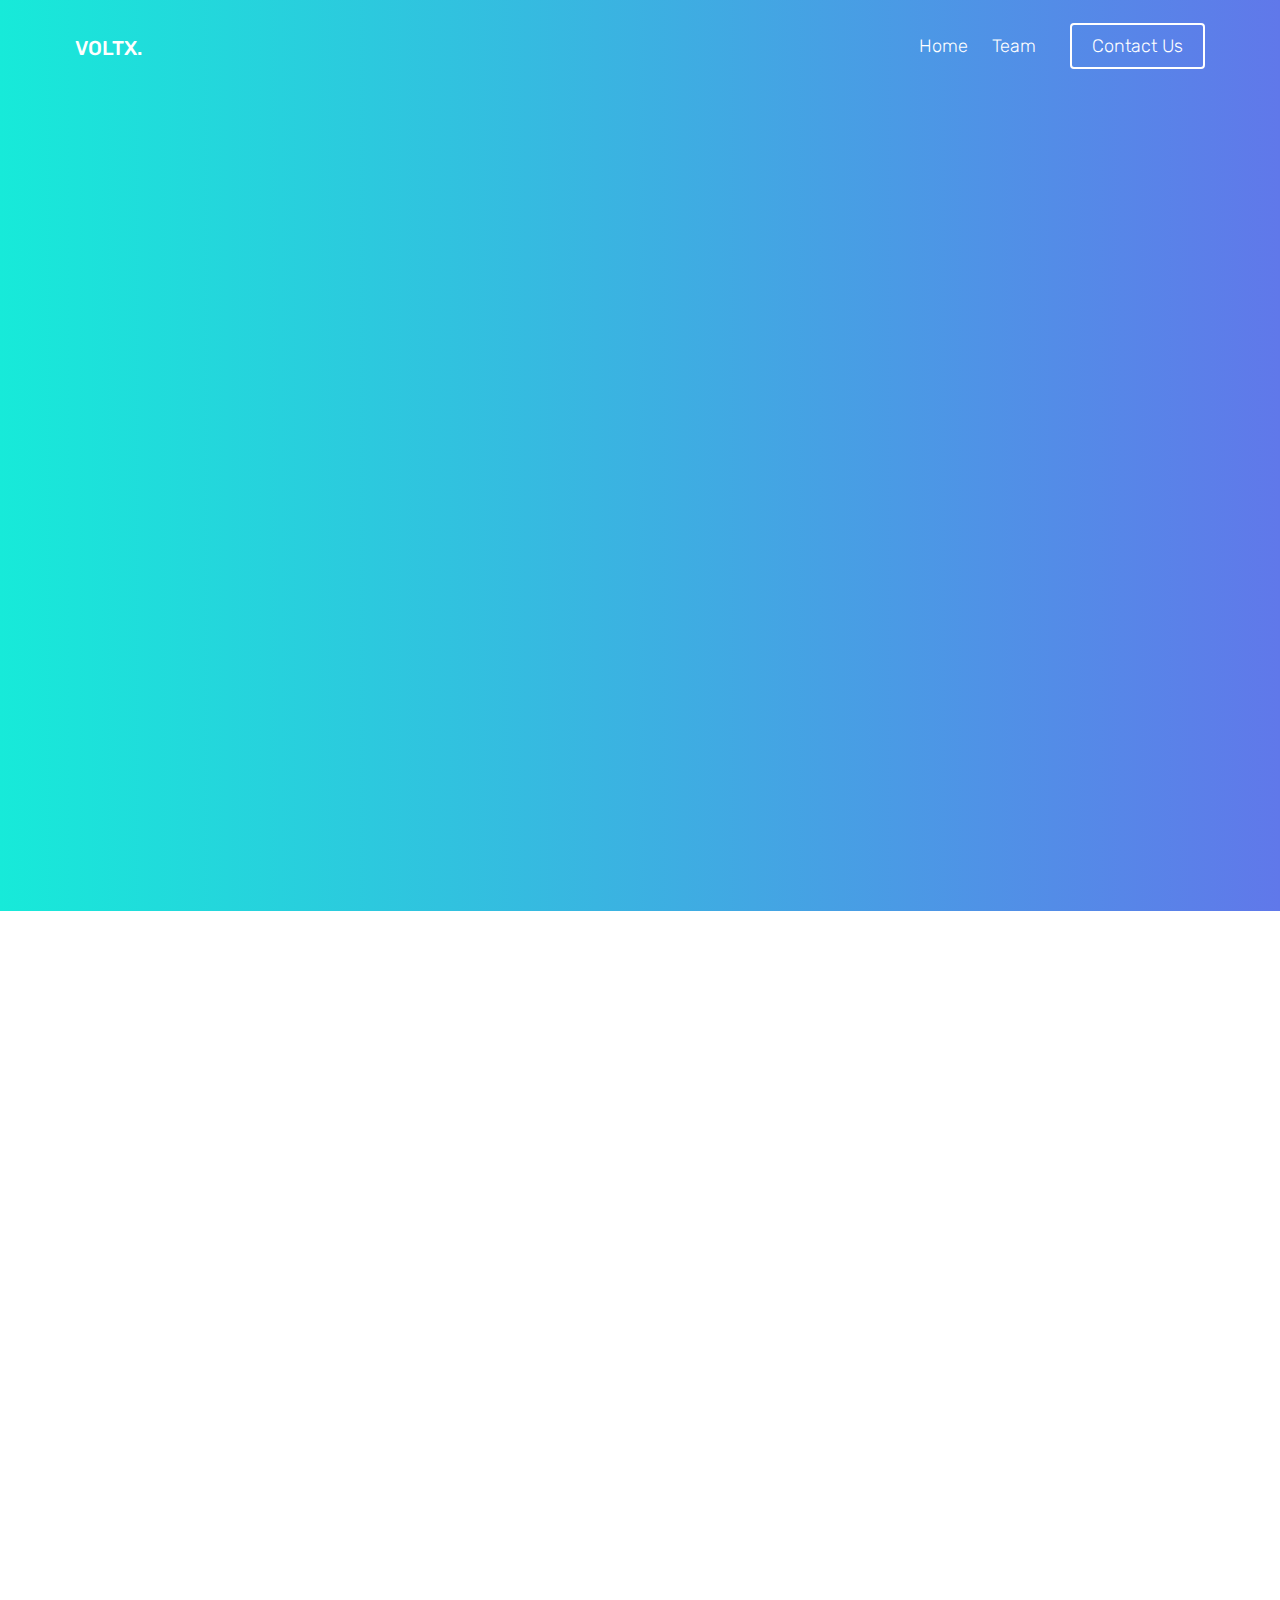
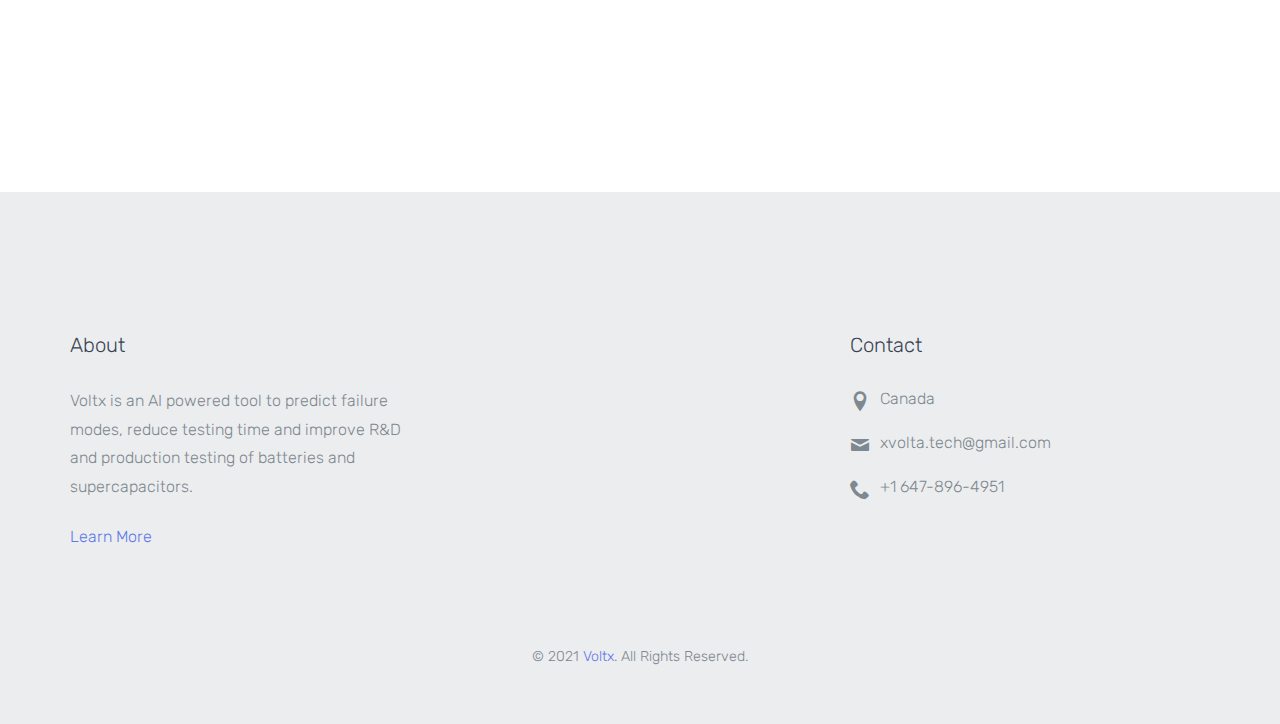
==== commit ac4e53df: "Update team.html" ====
--- a/team.html
+++ b/team.html
@@ -76,7 +76,7 @@
             <div class="text">
               <span class="date">Co-founder & CEO</span>
               <h3><a href="https://twitter.com/alishbaimran_">Alishba Imran</a></h3>
-              <p>I've worked as an ML Developer at Hanson Robotics to develop Neuro-Symbolic AI, RL, and Generative Grasping CNN approaches for Sophia the Robot. Applied this work with a masters student and professor at San Jose State University, with support from the BLINC Lab, to reduce cost of prosthetics from $10k to $700, and make grasping more effecient. Currently, the co-founder of Voltx and working on RL and Imitation Learning techniques for machine manipulation tasks at Kindred.Ai..</p>
+              <p>I've worked as an ML Developer at Hanson Robotics to develop Neuro-Symbolic AI, RL, and Generative Grasping CNN approaches for Sophia the Robot. Applied this work with a masters student and professor at San Jose State University, with support from the BLINC Lab, to reduce cost of prosthetics from $10k to $700, and make grasping more effecient.</p>
               <p><a href="https://www.linkedin.com/in/alishba-imran-/" class="link-with-icon">Learn More <i class=" icon-chevron-right"></i></a></p>
             </div>
           </div>
